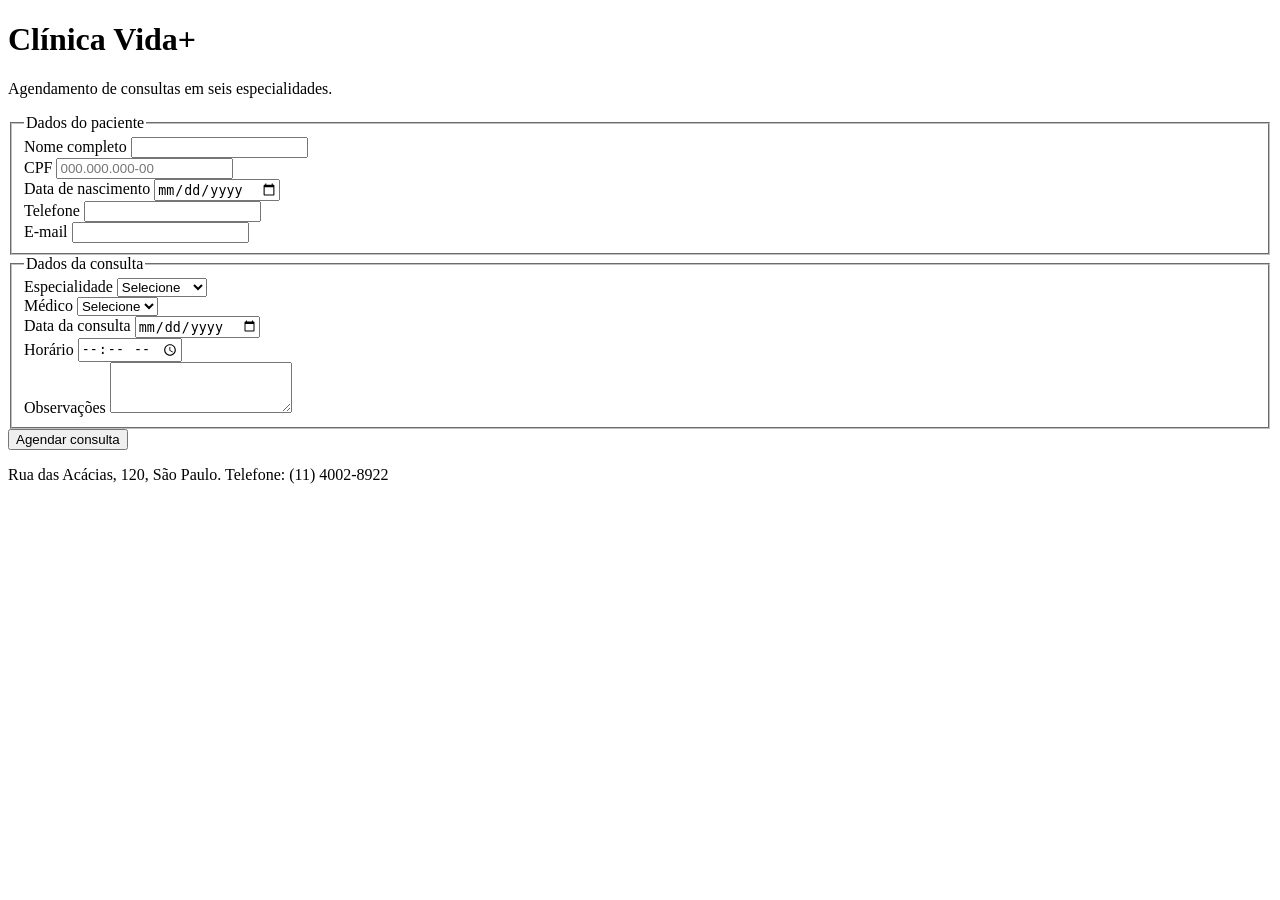
==== agendamento.html @ cf20db9f "feat: pagina de agendamento com formulario responsivo" ====
<!DOCTYPE html>
<html lang="pt-BR">
<head>
    <meta charset="UTF-8">
    <meta name="viewport" content="width=device-width, initial-scale=1.0">
    <title>Clínica Vida+</title>
</head>
<body>
<header>
    <h1>Clínica Vida+</h1>
    <p>Agendamento de consultas em seis especialidades.</p>
</header>
<form class="form-agendamento" action="/agendamento" method="post">
  <fieldset>
    <legend>Dados do paciente</legend>
    <div class="form-grid">
      <div class="campo">
        <label for="nome">Nome completo</label>
        <input type="text" id="nome" name="nome" minlength="5" required>
      </div>
      <div class="campo">
        <label for="cpf">CPF</label>
        <input type="text" id="cpf" name="cpf"
               placeholder="000.000.000-00"
               pattern="\d{3}\.\d{3}\.\d{3}-\d{2}" required>
      </div>
      <div class="campo">
        <label for="nascimento">Data de nascimento</label>
        <input type="date" id="nascimento" name="nascimento" required>
      </div>
      <div class="campo">
        <label for="telefone">Telefone</label>
        <input type="tel" id="telefone" name="telefone" required>
      </div>
      <div class="campo">
        <label for="email">E-mail</label>
        <input type="email" id="email" name="email" required>
      </div>
    </div>
  </fieldset>
    <fieldset>
    <legend>Dados da consulta</legend>
    <div class="form-grid">
      <div class="campo">
        <label for="especialidade">Especialidade</label>
        <select id="especialidade" name="especialidade" required>
          <option value="">Selecione</option>
          <option value="cardiologia">Cardiologia</option>
          <option value="pediatria">Pediatria</option>
          <option value="ortopedia">Ortopedia</option>
        </select>
      </div>
      <div class="campo">
        <label for="medico">Médico</label>
        <select id="medico" name="medico" required>
          <option value="">Selecione</option>
        </select>
      </div>
      <div class="campo">
        <label for="data">Data da consulta</label>
        <input type="date" id="data" name="data" min="2026-09-01" required>
      </div>
      <div class="campo">
        <label for="horario">Horário</label>
        <input type="time" id="horario" name="horario" min="08:00" max="18:00" required>
      </div>
      <div class="campo campo-largo">
        <label for="observacoes">Observações</label>
        <textarea id="observacoes" name="observacoes" rows="3" maxlength="300"></textarea>
      </div>
    </div>
  </fieldset>

  <button type="submit">Agendar consulta</button>
</form>
<footer>
    <p>Rua das Acácias, 120, São Paulo. Telefone: (11) 4002-8922</p>
</footer>
</body>
</html>
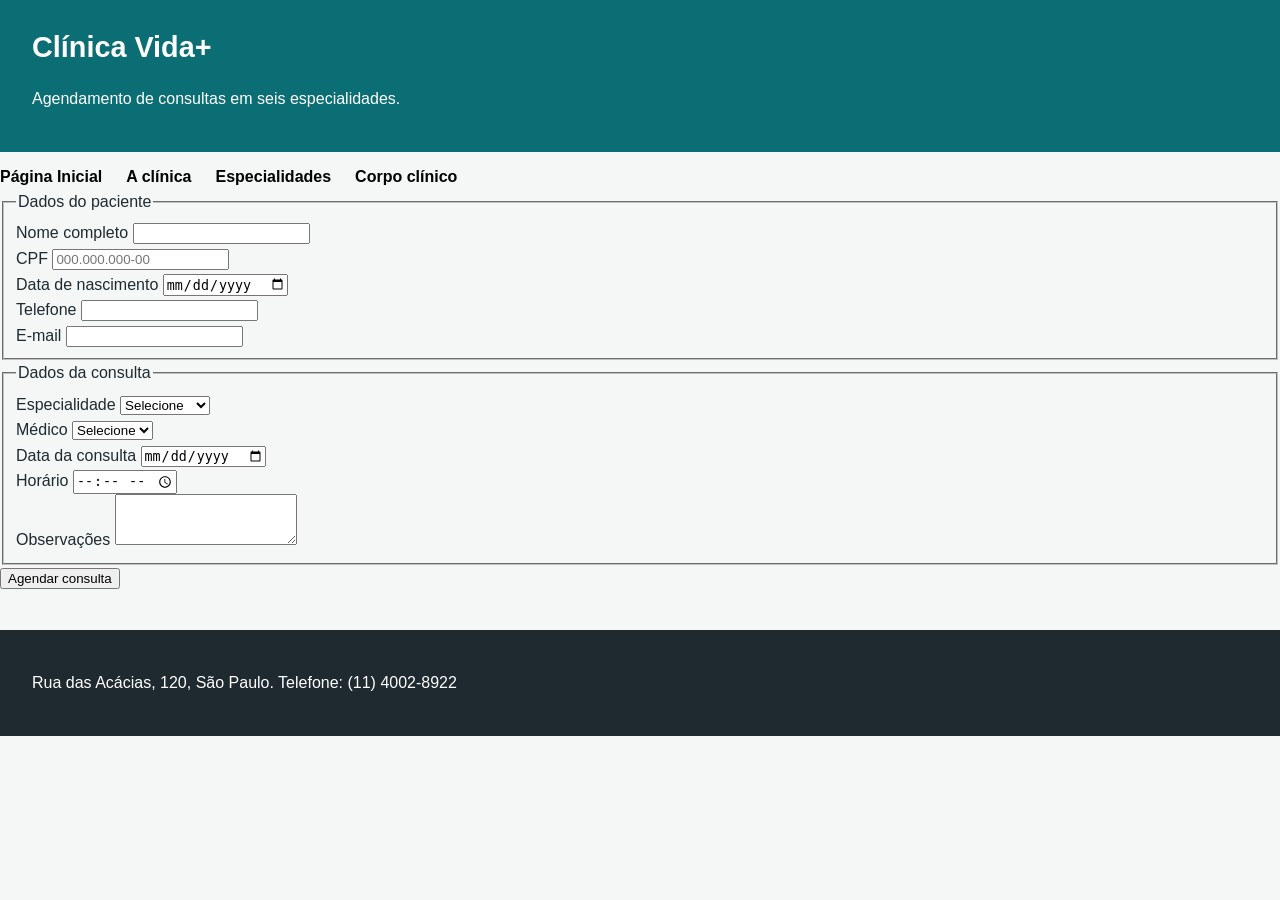
==== commit 6531afb4: "feat: validacao e filtro em JavaScript no agendamento" ====
--- a/agendamento.html
+++ b/agendamento.html
@@ -1,28 +1,41 @@
 <!DOCTYPE html>
 <html lang="pt-BR">
 <head>
+    <link rel="stylesheet" href="assets/css/site.css">
     <meta charset="UTF-8">
     <meta name="viewport" content="width=device-width, initial-scale=1.0">
     <title>Clínica Vida+</title>
+    <script src="assets/js/agendamento.js" defer></script>
 </head>
 <body>
 <header>
     <h1>Clínica Vida+</h1>
     <p>Agendamento de consultas em seis especialidades.</p>
 </header>
-<form class="form-agendamento" action="/agendamento" method="post">
+
+<nav>
+    <ul>
+        <li><a href="index.html">Página Inicial</a></li>
+        <li><a href="#apresentacao">A clínica</a></li>
+        <li><a href="#especialidades">Especialidades</a></li>
+        <li><a href="#corpo-clinico">Corpo clínico</a></li>
+    </ul>
+</nav>
+
+<form id="form-agendamento" action="#" method="post">
   <fieldset>
     <legend>Dados do paciente</legend>
     <div class="form-grid">
       <div class="campo">
         <label for="nome">Nome completo</label>
-        <input type="text" id="nome" name="nome" minlength="5" required>
+        <input type="text" id="nome" name="nome" required>
       </div>
       <div class="campo">
         <label for="cpf">CPF</label>
         <input type="text" id="cpf" name="cpf"
                placeholder="000.000.000-00"
                pattern="\d{3}\.\d{3}\.\d{3}-\d{2}" required>
+               <span class="aviso" id="aviso-cpf"></span>
       </div>
       <div class="campo">
         <label for="nascimento">Data de nascimento</label>
--- a/assets/css/site.css
+++ b/assets/css/site.css
@@ -0,0 +1,76 @@
+:root {
+  --vida-primaria:   #0B6E75;   /* verde-azulado do logotipo  */
+  --vida-secundaria: #2E9E7E;   /* confirmação de agendamento */
+  --vida-destaque:   #E4572E;   /* chamada para ação          */
+  --vida-fundo:      #F4F7F6;
+  --vida-texto:      #1F2A30;
+  --vida-borda:      #D6E2E0;
+}
+
+* { box-sizing: border-box; }
+
+body {
+  margin: 0;
+  font-family: 'Segoe UI', Arial, sans-serif;
+  font-size: 1rem;
+  line-height: 1.6;
+  color: var(--vida-texto);
+  background-color: var(--vida-fundo);
+}
+
+header {
+  background-color: var(--vida-primaria);
+  color: #FFFFFF;
+  padding: 24px 32px;
+}
+
+header h1 { margin: 0; font-size: 1.8rem; }
+
+nav ul {
+  display: flex;                 /* os itens do menu, lado a lado */
+  gap: 24px;
+  list-style: none;
+  margin: 12px 0 0 0;
+  padding: 0;
+}
+
+nav a { color: #000000; text-decoration: none; font-weight: 600; }
+
+.lista-especialidades {          /* o contêiner: decide o arranjo do conjunto */
+  display: flex;
+  flex-wrap: wrap;               /* deixa a fileira quebrar em tela estreita  */
+  gap: 20px;                     /* espaço entre os cards, sem margem         */
+  justify-content: center;       /* centraliza a fileira no eixo principal    */
+  list-style: none;
+  padding: 0;
+}
+
+.lista-especialidades li {       /* o item: decide a própria caixa            */
+  width: 260px;
+  padding: 20px;
+  background-color: #FFFFFF;
+  border-left: 4px solid var(--vida-secundaria);
+  border-radius: 8px;
+}
+
+table { width: 100%; border-collapse: collapse; background-color: #FFFFFF; }
+
+th {
+  background-color: var(--vida-primaria);
+  color: #FFFFFF;
+  text-align: left;
+  padding: 12px 16px;
+}
+
+td { padding: 12px 16px; border-bottom: 1px solid var(--vida-borda); }
+
+footer {
+  background-color: var(--vida-texto);
+  color: #FFFFFF;
+  padding: 24px 32px;
+  margin-top: 40px;
+}
+
+.oculto { display: none; }
+.aviso { color: #C84B31; font-size: 0.9rem; }
+.campo-invalido { border-color: #C84B31; }
